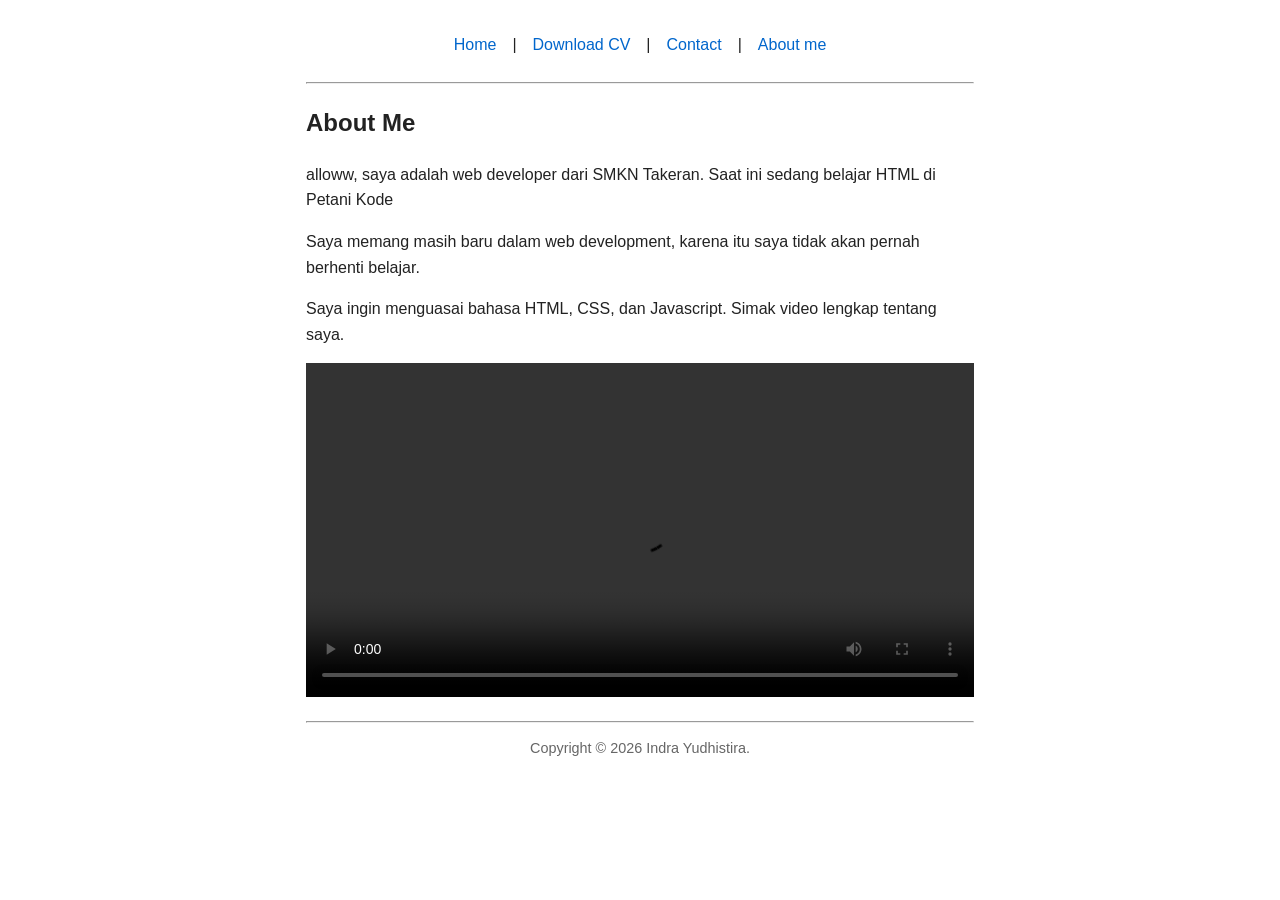
==== about.html @ 4364d0d0 "first commit" ====
<!DOCTYPE html>
<html lang="en">

<head>
    <meta charset="UTF-8">
    <meta name="viewport" content="width=device-width, initial-scale=1.0">
    <title>Indra Yudhistira Personal Website</title>
    <link rel="stylesheet" href="style.css"/>
</head>

<body>
    <nav>
        <a href="index.html">Home</a> |
        <a href="cv-indra.pdf">Download CV</a> |
        <a href="contact.html">Contact</a> |
        <a href="about.html">About me</a>
    </nav>

    <hr />

    <article>
        <h1>About Me</h1>
        <p>
        alloww, saya adalah web developer dari SMKN Takeran.
        Saat ini sedang belajar HTML di Petani Kode
        </p>
        <p>
            Saya memang masih baru dalam web development, karena itu
            saya tidak akan pernah berhenti belajar.
        </p>
        <p>
            Saya ingin menguasai bahasa HTML, CSS, dan Javascript.
            Simak video lengkap tentang saya.
        </p>
        <p>
            <video controls>
                <source src="IMG_0689.mp4" type="video/mp4"/>
            </video>
        </p>
    </article>

    <hr>
    <footer>
        <p>Copyright &copy; 2026 Indra Yudhistira.</p>
    </footer>
</body>
</html>
---- style.css ----
* {
    box-sizing: border-box;
}

body {
    font-family: Arial, sans-serif;
    max-width: 700px;
    margin: 0 auto;
    padding: 1em;
    line-height: 1.6;
    color: #222;
}

nav {
    display: flex;
    gap: 1em;
    justify-content: center;
    padding: 1em 0;
}

nav a {
    color: #0066cc;
    text-decoration: none;
}

nav a:hover {
    text-decoration: underline;
}

header {
    text-align: center;
}

header img {
    width: 200px;
    height: 200px;
    border-radius: 50%;
    object-fit: cover;
}

table {
    width: 100%;
    border-collapse: collapse;
}

th,
td {
    border: 1px solid #ccc;
    padding: 0.6em;
    text-align: left;
    vertical-align: top;
}

video {
    width: 100%;
    height: auto;
}

form label {
    display: inline-block;
    margin-top: 0.8em;
}

form input[type="email"],
form textarea {
    width: 100%;
    padding: 0.5em;
    margin-top: 0.3em;
    font: inherit;
    border: 1px solid #ccc;
}

form input[type="submit"] {
    padding: 0.5em 1.5em;
    cursor: pointer;
}

footer {
    text-align: center;
    color: #666;
    font-size: 0.9em;
}
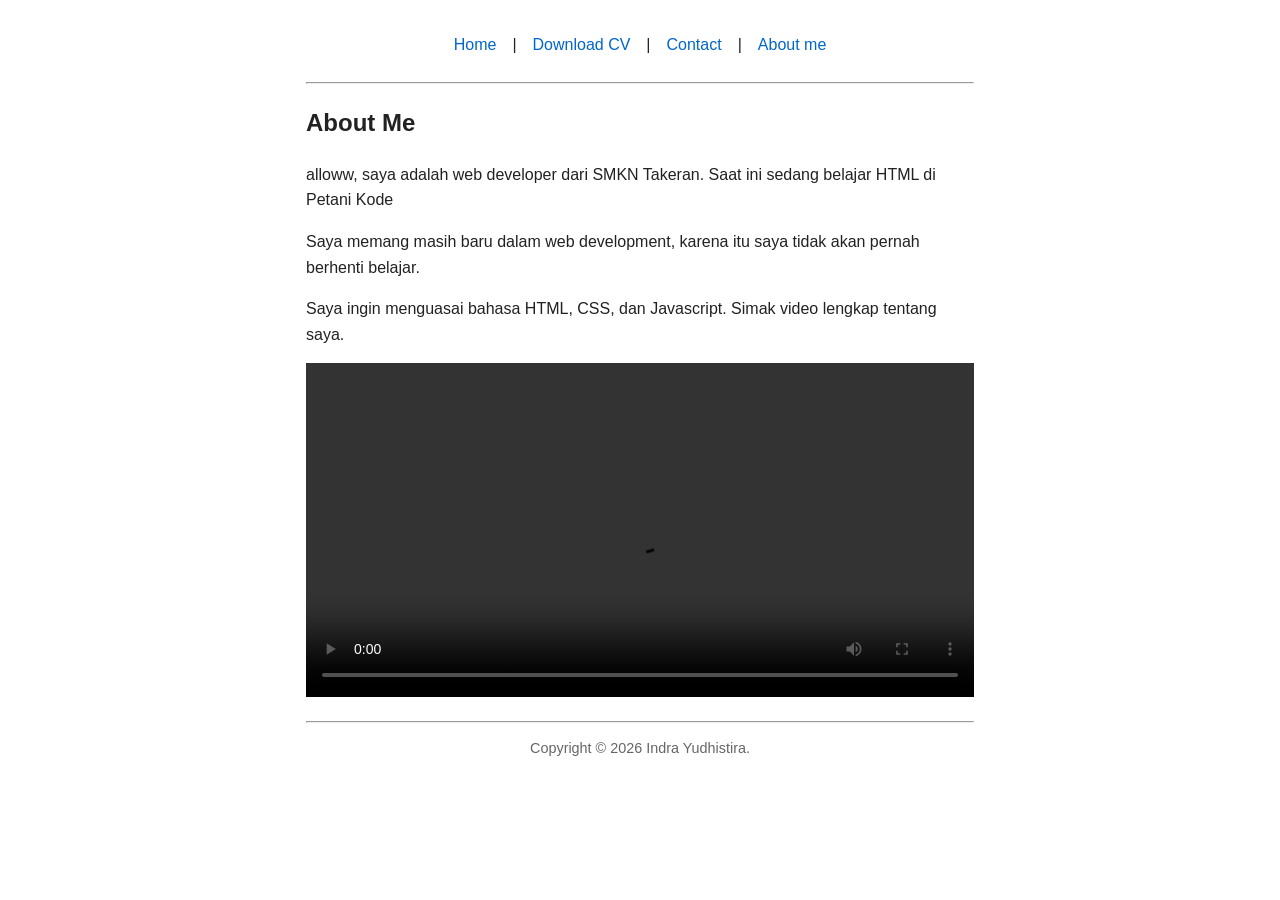
==== commit c5405c9e: "resize video" ====
--- a/about.html
+++ b/about.html
@@ -34,7 +34,7 @@
         </p>
         <p>
             <video controls>
-                <source src="IMG_0689.mp4" type="video/mp4"/>
+                <source src="video-kecil.mp4" type="video/mp4"/>
             </video>
         </p>
     </article>
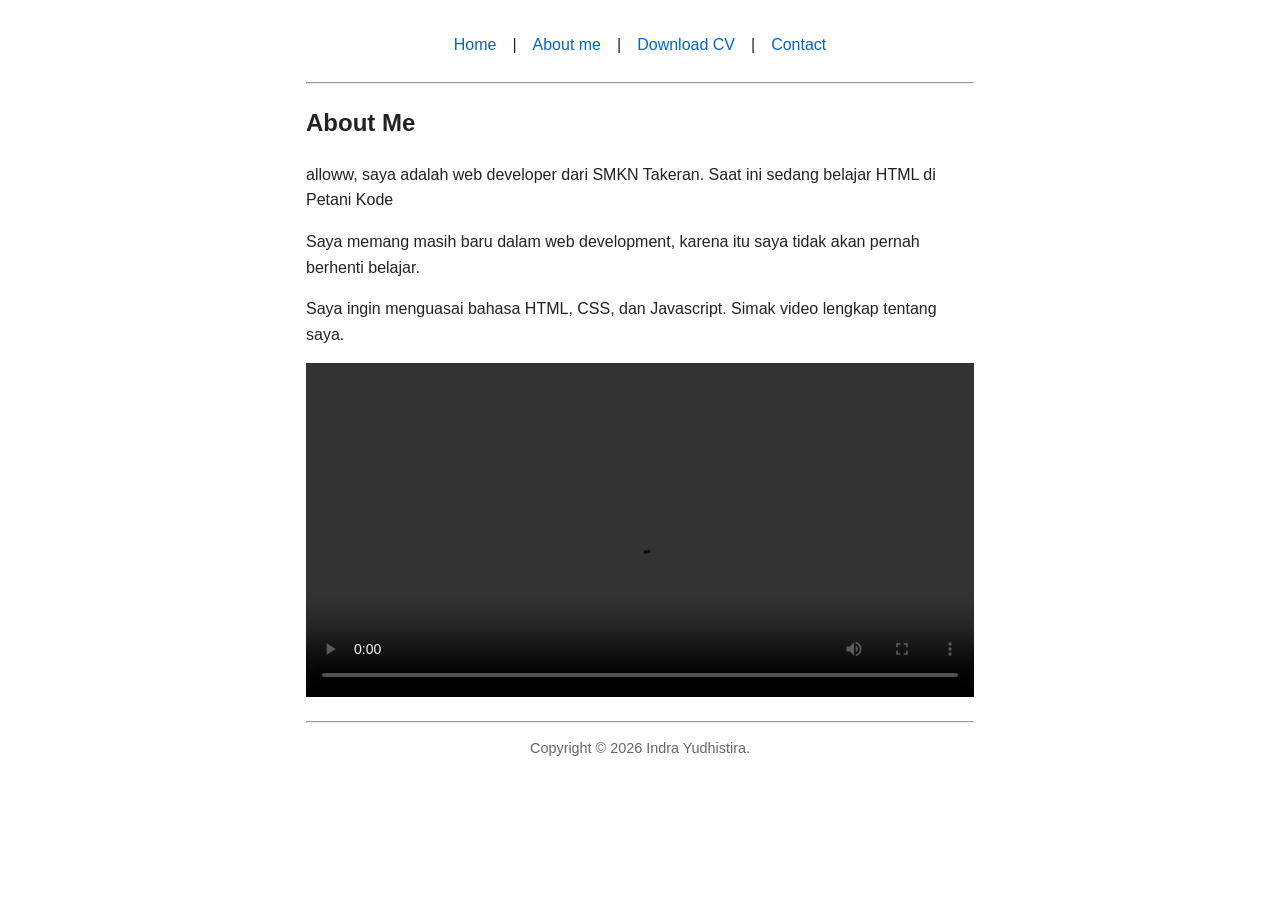
==== commit cce31d71: "mengubah layout navbar" ====
--- a/about.html
+++ b/about.html
@@ -11,9 +11,9 @@
 <body>
     <nav>
         <a href="index.html">Home</a> |
+        <a href="about.html">About me</a> |
         <a href="cv-indra.pdf">Download CV</a> |
-        <a href="contact.html">Contact</a> |
-        <a href="about.html">About me</a>
+        <a href="contact.html">Contact</a>
     </nav>
 
     <hr />
